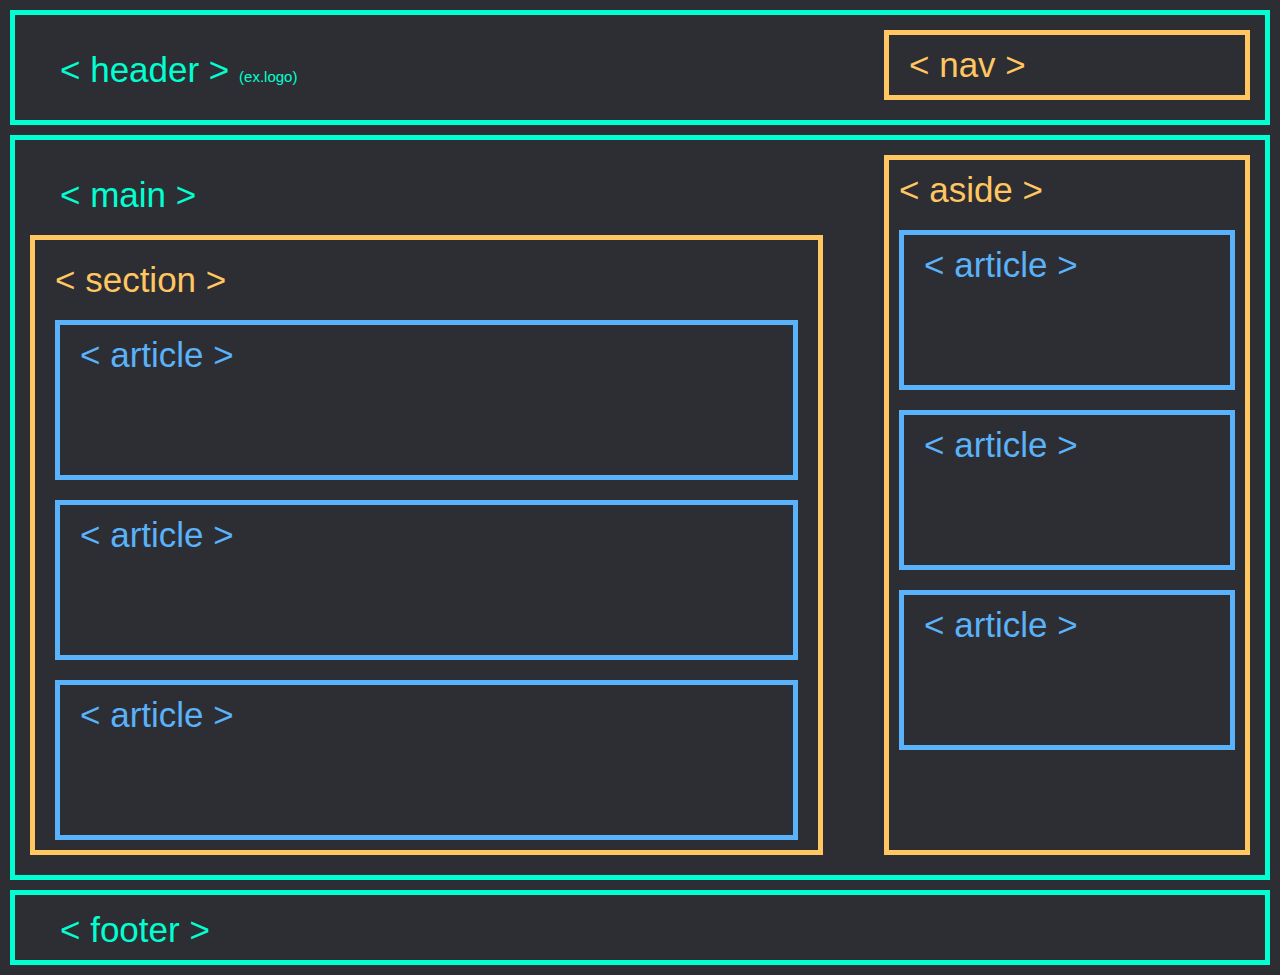
==== layout.html @ c1cf0883 "index" ====
<!DOCTYPE html>
<html>

    <head>

        <title>Layout</title>

        <style>

            * {
                box-sizing: border-box;
                margin: 0;
            }

            body {
                background-color: #2D2E33;
            }

            header {
                border-width: 5px;
                border-color: #02FFD1;
                border-style: solid;
                color: #02FFD1;
                font-family: Arial, Helvetica, sans-serif;
                padding-left: 50px;
                font-size: 35px;
                margin: 10px;
                padding: 15px;
                padding-bottom: 30px;
            }

            header:hover{
                background-color: #02FFD1;
                color: #333;
            }

            span {
                font-size: 15px;
            }

            .nav {
                float: right;
                width: 30%;
                border-width: 5px;
                border-color: #FFC661;
                border-style: solid;
                color: #FFC661;
                padding-left: 20px;
                padding-top: 10px;
                padding-bottom: 10px;
            }

            .nav:hover{
                background-color: #FFC661;
                color: #333;
            }

            .intro {
                display: inline-block;
                padding-left: 30px;
                padding-top: 20px;
            }

            main {
                border-width: 5px;
                border-color: #02FFD1;
                border-style: solid;
                color: #02FFD1;
                font-family: Arial, Helvetica, sans-serif;
                padding-left: 50px;
                font-size: 35px;
                margin: 10px;
                padding: 15px;
                padding-bottom: 20px;
            }

            main:hover{
                background-color: #02FFD1;
                color: #333;
            }

            section {
                width: 65%;
                padding-right: 20px;
                border-width: 5px;
                border-color: #FFC661;
                border-style: solid;
                color: #FFC661;
                padding-left: 20px;
                padding-top: 20px;
                padding-bottom: 10px;
                margin-top: 20px;
            }

            section:hover{
                background-color: #FFC661;
                color: #333;
            }

            .art {
                width: 100%;
                border-width: 5px;
                border-color: #5AB2FA;
                border-style: solid;
                color: #5AB2FA;
                padding-left: 20px;
                padding-top: 10px;
                padding-bottom: 100px;
                margin-top: 20px;
            }

            .art:hover{
                background-color: #5AB2FA;
                color: #333;
            }

            .art2 {
                width: 100%;
                border-width: 5px;
                border-color: #5AB2FA;
                border-style: solid;
                color: #5AB2FA;
                padding-left: 20px;
                padding-top: 10px;
                padding-bottom: 100px;
                margin-top: 20px;
            }


            .art2:hover{
                background-color: #5AB2FA;
                color: #333;
            }

            aside {
                float: right;
                width: 30%;
                padding-right: 10px;
                border-width: 5px;
                border-color: #FFC661;
                border-style: solid;
                color: #FFC661;
                padding-left: 10px;
                padding-top: 10px;
                padding-bottom: 100px;
            }

            aside:hover{
                background-color: #FFC661;
                color: #333;
            }

            footer {
                border-width: 5px;
                border-color: #02FFD1;
                border-style: solid;
                color: #02FFD1;
                font-family: Arial, Helvetica, sans-serif;
                padding-left: 50px;
                font-size: 35px;
                margin: 10px;
                padding: 15px;
                padding-bottom: 10px;
            }

            footer:hover{
                background-color: #02FFD1;
                color: #333;
            }

            .outro {
                display: inline-block;
                padding-left: 30px;
                padding-top: 0px;
            }

            @media (max-width: 768px) {

                .as {
                    font-size: large;
                }

                .art2 {
                    padding-left: 10px;
                    font-size: medium;  
                }

                .nav {
                    margin-top: 10px;
                    font-size: 25px;
                }

            }

        </style>

    </head>



    <body>

        <header>
            <p class="intro">&lt; header &gt;  <span>(ex.logo)</span></p>
            <p class="nav">&lt; nav &gt;</p>
        </header>

        <main>
            <aside>
                <p class="as">&lt; aside &gt;</p>
                <p class="art2">&lt; article &gt;</p>
                <p class="art2">&lt; article &gt;</p>
                <p class="art2">&lt; article &gt;</p>
            </aside>

            <p class="intro">&lt; main &gt;</p>

            <section>
                <p class="sec">&lt; section &gt;</p>
                <p class="art">&lt; article &gt;</p>
                <p class="art">&lt; article &gt;</p>
                <p class="art">&lt; article &gt;</p>
            </section>

        </main>

        <footer>
            <p class="outro">&lt; footer &gt;</span></p>
        </footer>

    </body>

</html>
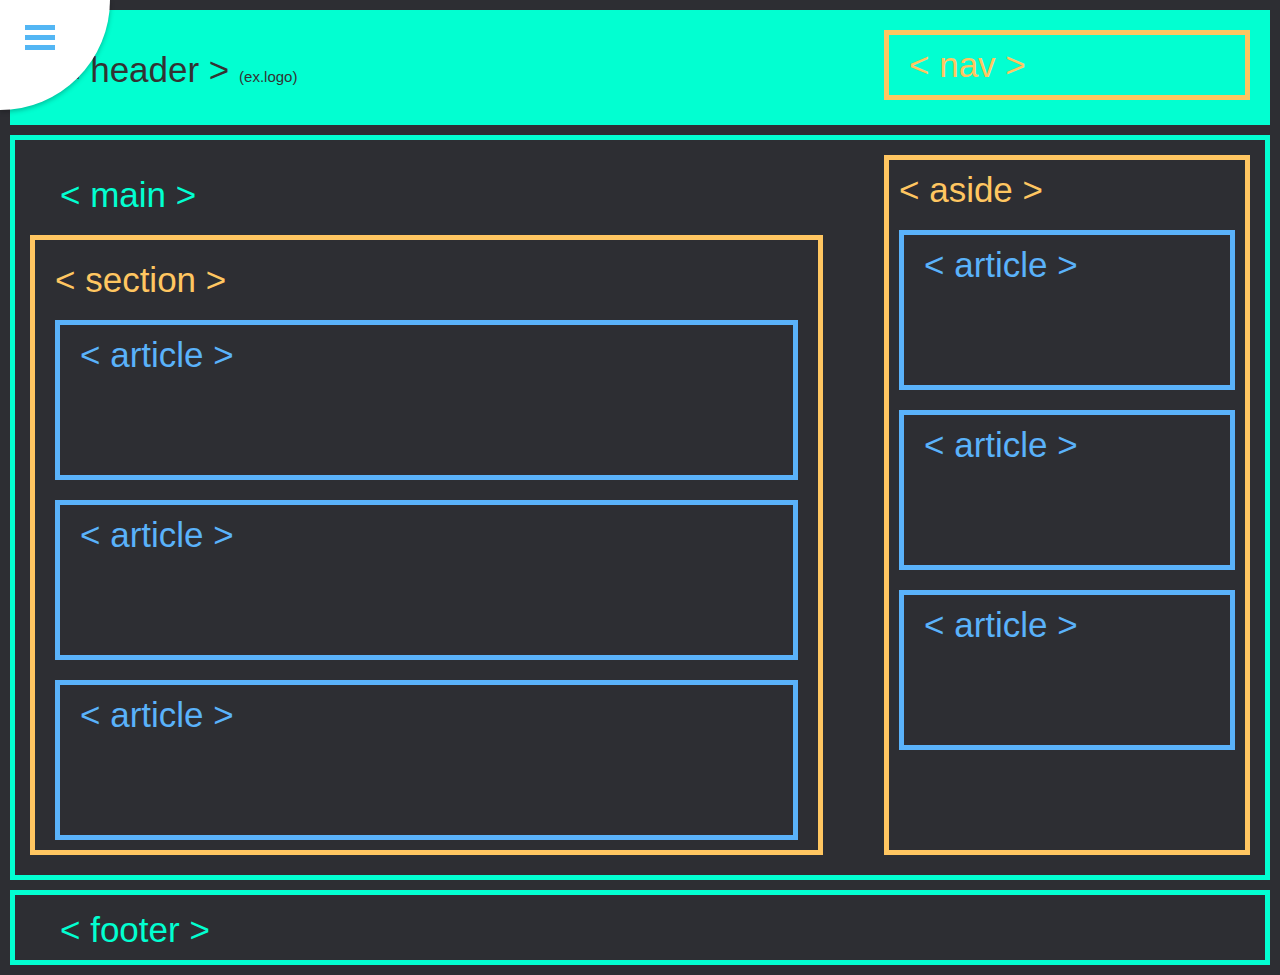
==== commit 1f9fe1e2: "index upt" ====
--- a/layout.html
+++ b/layout.html
@@ -203,6 +203,19 @@
         <header>
             <p class="intro">&lt; header &gt;  <span>(ex.logo)</span></p>
             <p class="nav">&lt; nav &gt;</p>
+
+            <nav class="offcanvas-menu">
+                <input type="checkbox" id="menu-toggle"/>
+                <label id="trigger" for="menu-toggle"></label>
+                <label id="burger" for="menu-toggle"></label>
+                <ul id="menu">
+                  <li><a href="/index.html">Sémantique</a></li>
+                  <li><a href="/squelette.html">Squelette</a></li>
+                  <li><a href="/layout.html">Balises</a></li>
+                </ul>
+              </nav>
+    
+              <link rel="stylesheet"  href="menu.css">
         </header>
 
         <main>
@@ -222,6 +235,9 @@
                 <p class="art">&lt; article &gt;</p>
             </section>
 
+
+      <script src="menu.js"></script>
+
         </main>
 
         <footer>
--- a/menu.css
+++ b/menu.css
@@ -0,0 +1,114 @@
+@import url(https://fonts.googleapis.com/css?family=Roboto:400,700);
+
+@keyframes checked-anim {
+    50% {
+        width: 3000px;
+        height: 3000px;
+    }
+    100% {
+        width: 100%;
+        height: 100%;
+        border-radius: 0;
+    }
+}
+@keyframes not-checked-anim {
+    0% {
+        width: 3000px;
+        height: 3000px;
+    }
+}
+li, a {
+    margin: 75px 0 -55px 0;
+    color: #03A9F4;
+    font: 14pt "Roboto", sans-serif;
+    font-weight: 700;
+    line-height: 1.8;
+    text-decoration: none;
+    text-transform: none;
+    list-style: none;
+    outline: 0;
+    display: none;
+}
+li {
+    width: 230px;
+    text-indent: 56px;}
+a:focus {
+    display: block;
+    color: #333;
+    background-color: #eee;
+    transition: all .5s;
+}
+
+
+
+
+
+#trigger, #burger, #burger:before, #burger:after {
+    position: absolute;
+    top: 25px;
+    left: 25px;
+    background: #53b6f4;
+    width: 30px;
+    height: 5px;
+    transition: .2s ease;
+    cursor: pointer;
+    z-index: 1;
+}
+#trigger {
+    height: 25px;
+    background: none;
+}
+#burger:before {
+    content: " ";
+    top: 10px;
+    left: 0;
+}
+#burger:after {
+    content: " ";
+    top: 20px;
+    left: 0;
+}
+#menu-toggle:checked + #trigger + #burger {
+    top: 35px;
+    transform: rotate(180deg);
+    transition: transform .2s ease;
+}
+
+#menu-toggle:checked + #trigger + #burger:before {
+    width: 20px;
+    top: -2px;
+    left: 18px;
+    transform: rotate(45deg) translateX(-5px);
+    transition: transform .2s ease;
+}
+#menu-toggle:checked + #trigger + #burger:after {
+    width: 20px;
+    top: 2px;
+    left: 18px;
+    transform: rotate(-45deg) translateX(-5px);
+    transition: transform .2s ease;
+}
+#menu {
+    position: absolute;
+    top:0;
+    left: 0;
+    margin: 0; padding: 0;
+    width: 110px;
+    height: 110px;
+    background-color: #fff;
+    border-bottom-right-radius: 100%;
+    box-shadow: 0 2px 5px rgba(0,0,0,0.26);
+    animation: not-checked-anim .2s both;
+    transition: .2s;
+}
+#menu-toggle:checked + #trigger + #burger + #menu {
+    animation: checked-anim 1s ease both;
+}
+#menu-toggle:checked + #trigger ~ #menu > li, a {
+    display: block;
+    font-size: 65px;
+    padding-left: 43%;
+}
+[type="checkbox"]:not(:checked), [type="checkbox"]:checked {
+    display: none;
+}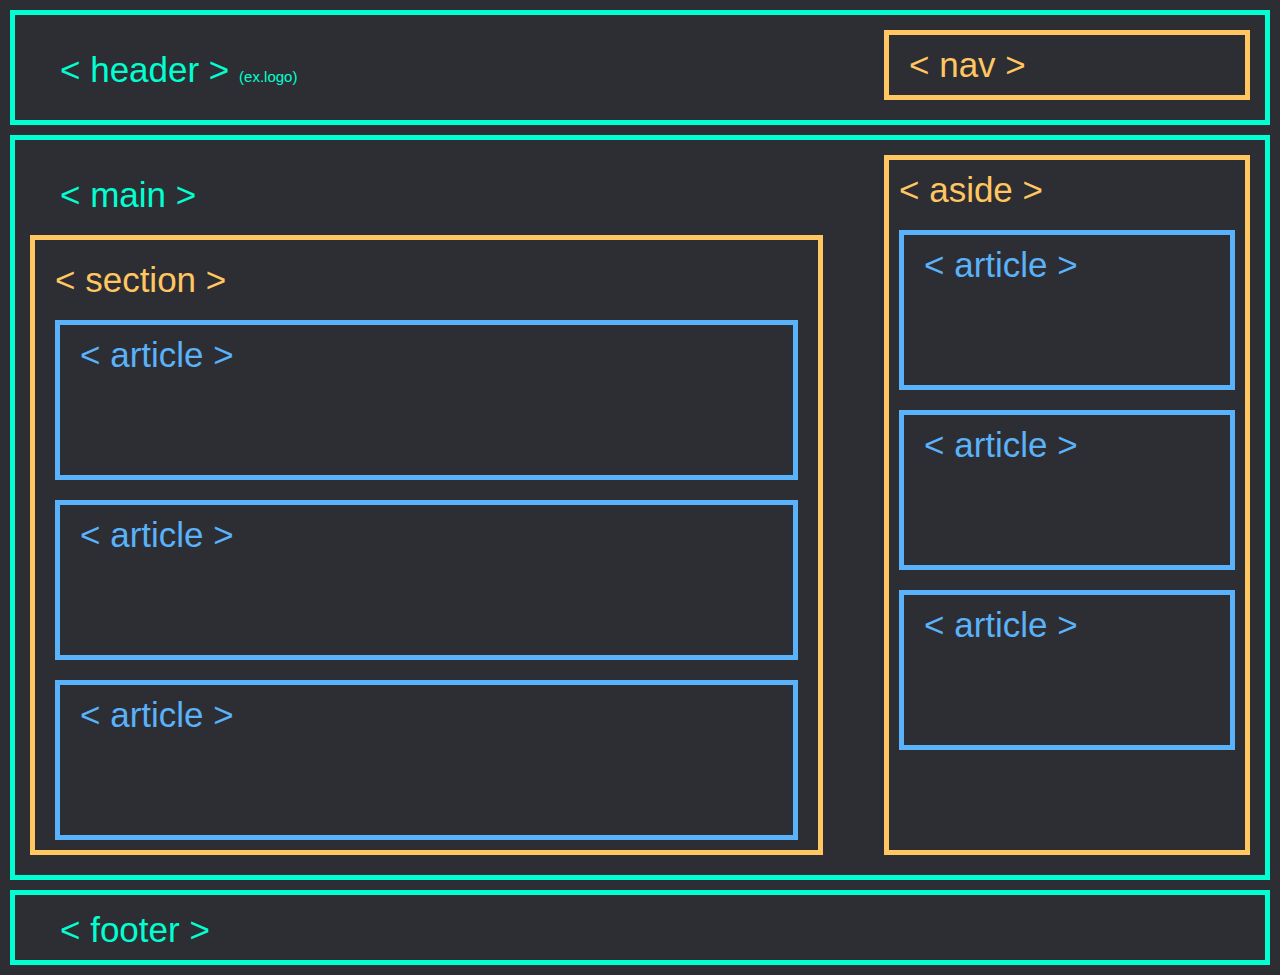
==== commit ef17b6f1: "test 2" ====
--- a/layout.html
+++ b/layout.html
@@ -203,19 +203,6 @@
         <header>
             <p class="intro">&lt; header &gt;  <span>(ex.logo)</span></p>
             <p class="nav">&lt; nav &gt;</p>
-
-            <nav class="offcanvas-menu">
-                <input type="checkbox" id="menu-toggle"/>
-                <label id="trigger" for="menu-toggle"></label>
-                <label id="burger" for="menu-toggle"></label>
-                <ul id="menu">
-                  <li><a href="/index.html">Sémantique</a></li>
-                  <li><a href="/squelette.html">Squelette</a></li>
-                  <li><a href="/layout.html">Balises</a></li>
-                </ul>
-              </nav>
-    
-              <link rel="stylesheet"  href="menu.css">
         </header>
 
         <main>
@@ -235,9 +222,6 @@
                 <p class="art">&lt; article &gt;</p>
             </section>
 
-
-      <script src="menu.js"></script>
-
         </main>
 
         <footer>
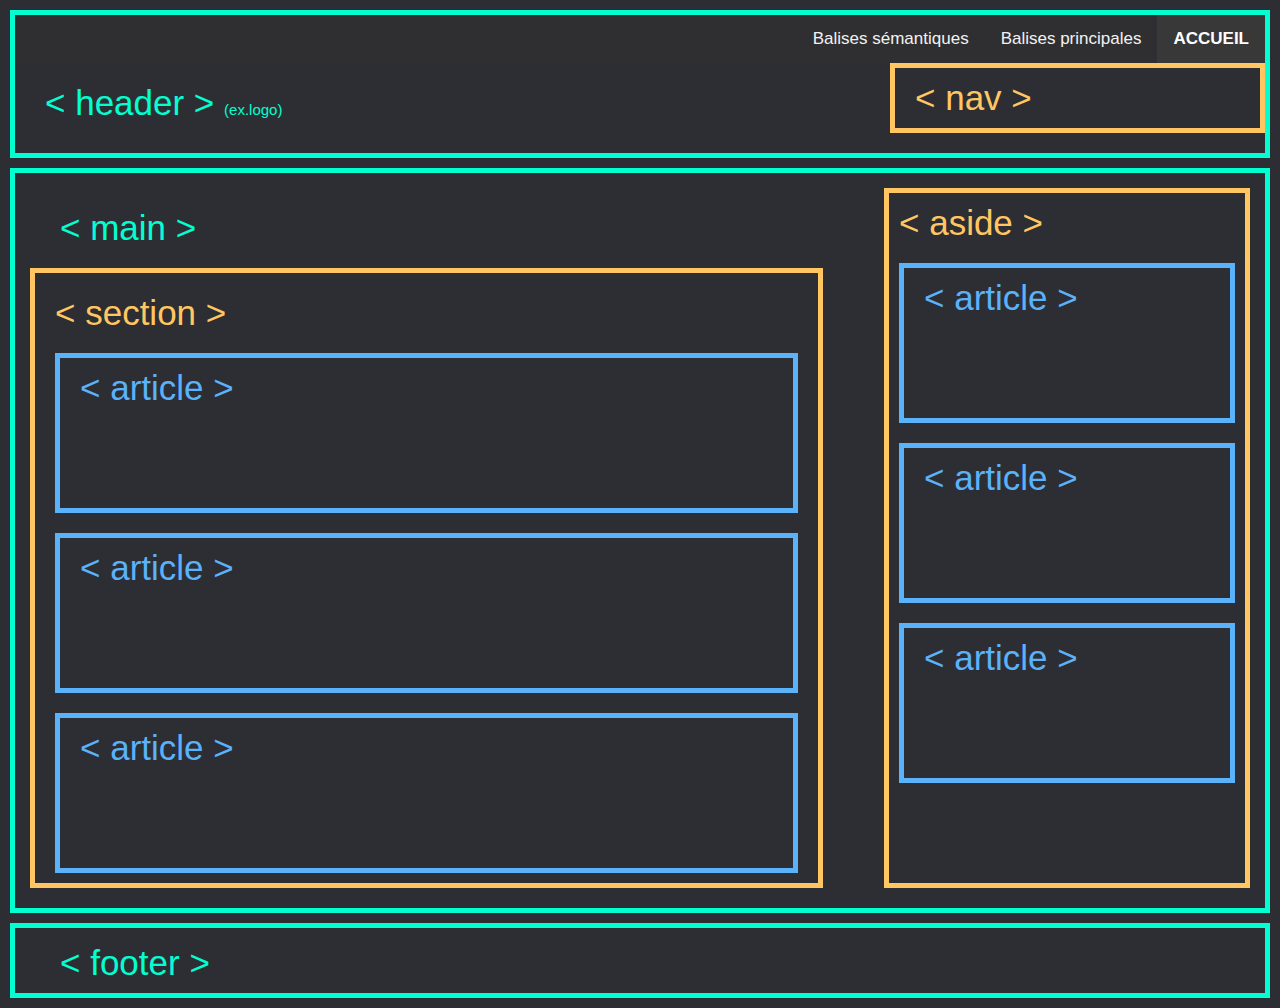
==== commit 6750b137: "upld" ====
--- a/layout.html
+++ b/layout.html
@@ -4,6 +4,8 @@
     <head>
 
         <title>Layout</title>
+
+        <link rel="stylesheet" href="style.css">
 
         <style>
 
@@ -22,10 +24,8 @@
                 border-style: solid;
                 color: #02FFD1;
                 font-family: Arial, Helvetica, sans-serif;
-                padding-left: 50px;
                 font-size: 35px;
                 margin: 10px;
-                padding: 15px;
                 padding-bottom: 30px;
             }
 
@@ -201,6 +201,14 @@
     <body>
 
         <header>
+
+            <nav class="topnav">
+                <a class="active" href="./index.html">Accueil</a>
+                <a href="./squelette.html">Balises principales</a>
+                <a href="./layout.html">Balises sémantiques</a>
+               </nav>
+
+
             <p class="intro">&lt; header &gt;  <span>(ex.logo)</span></p>
             <p class="nav">&lt; nav &gt;</p>
         </header>
--- a/style.css
+++ b/style.css
@@ -0,0 +1,36 @@
+
+body {
+    margin: 0;
+    font-family: Arial, Helvetica, sans-serif;
+  }
+
+  
+.topnav {
+    background-color: #33333366;
+    overflow: hidden;
+    font-family: Arial, Helvetica, sans-serif;
+    font-weight: 200;
+  }
+  
+
+  .topnav a {
+    float: right;
+    color: #f2f2f2;
+    text-align: center;
+    padding: 14px 16px;
+    text-decoration: none;
+    font-size: 17px;
+  }
+  
+
+  .topnav a:hover {
+    background-color: #ddd;
+    color: black;
+  }
+
+  .topnav a.active {
+    background-color: #383838;
+    color: rgb(255, 255, 255);
+    font-weight: 900;
+    text-transform: uppercase;
+  }